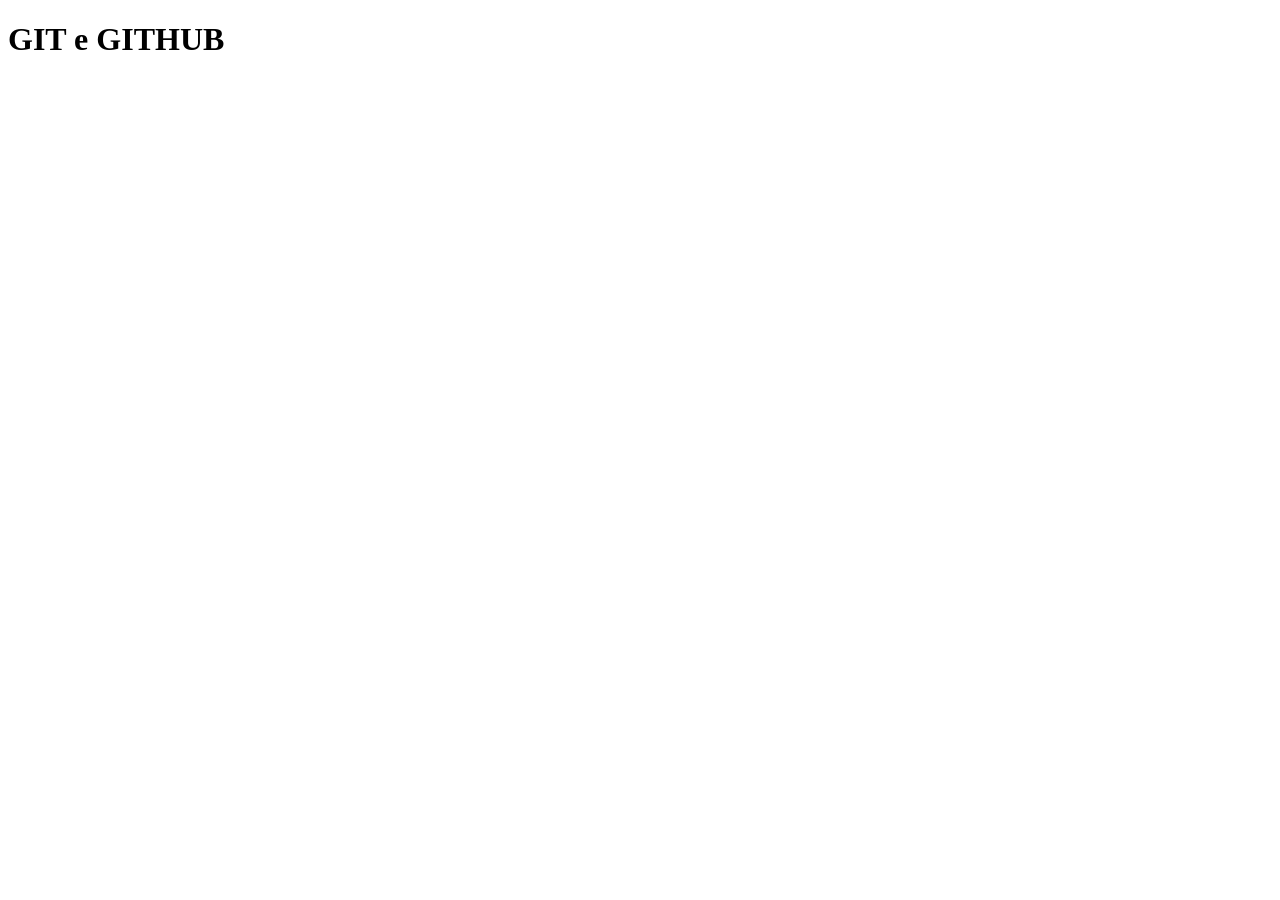
==== index.html @ 161c5484 "Estrutura Básica HTML" ====
<!DOCTYPE html>
<html lang="pt-br">
<head>
    <meta charset="UTF-8">
    <meta name="viewport" content="width=device-width, initial-scale=1.0">
    <link rel="stylesheet" href="style.css">
    <title>Exempllo de Git e Github</title>
</head>
<body>
    <h1>GIT e GITHUB</h1>
</body>
</html>
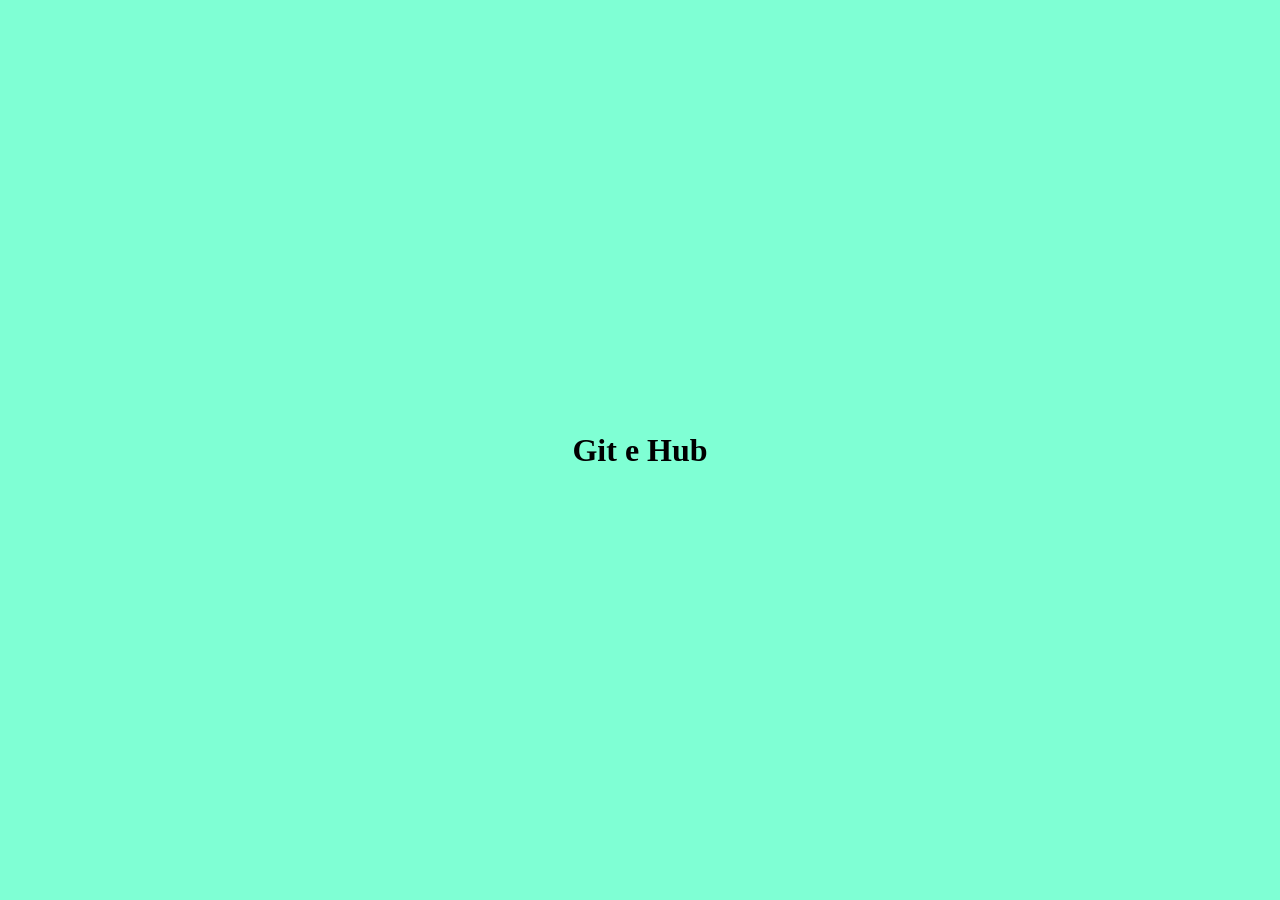
==== commit 79f48145: "Links do Git e Github criados" ====
--- a/index.html
+++ b/index.html
@@ -7,6 +7,8 @@
     <title>Exempllo de Git e Github</title>
 </head>
 <body>
-    <h1>GIT e GITHUB</h1>
+    <h1>
+        <a href="">Git</a> e <a href="">Hub</a>
+    </h1>
 </body>
 </html>
--- a/style.css
+++ b/style.css
@@ -0,0 +1,18 @@
+*{
+    margin: 0%;
+    padding: 0%;
+    box-sizing: border-box;
+}
+
+body{
+    display: flex;
+    justify-content: center;
+    align-items: center;
+    background-color: aquamarine;
+    height: 100vh;
+}
+
+a{
+    text-decoration: none;
+    color: inherit;
+}
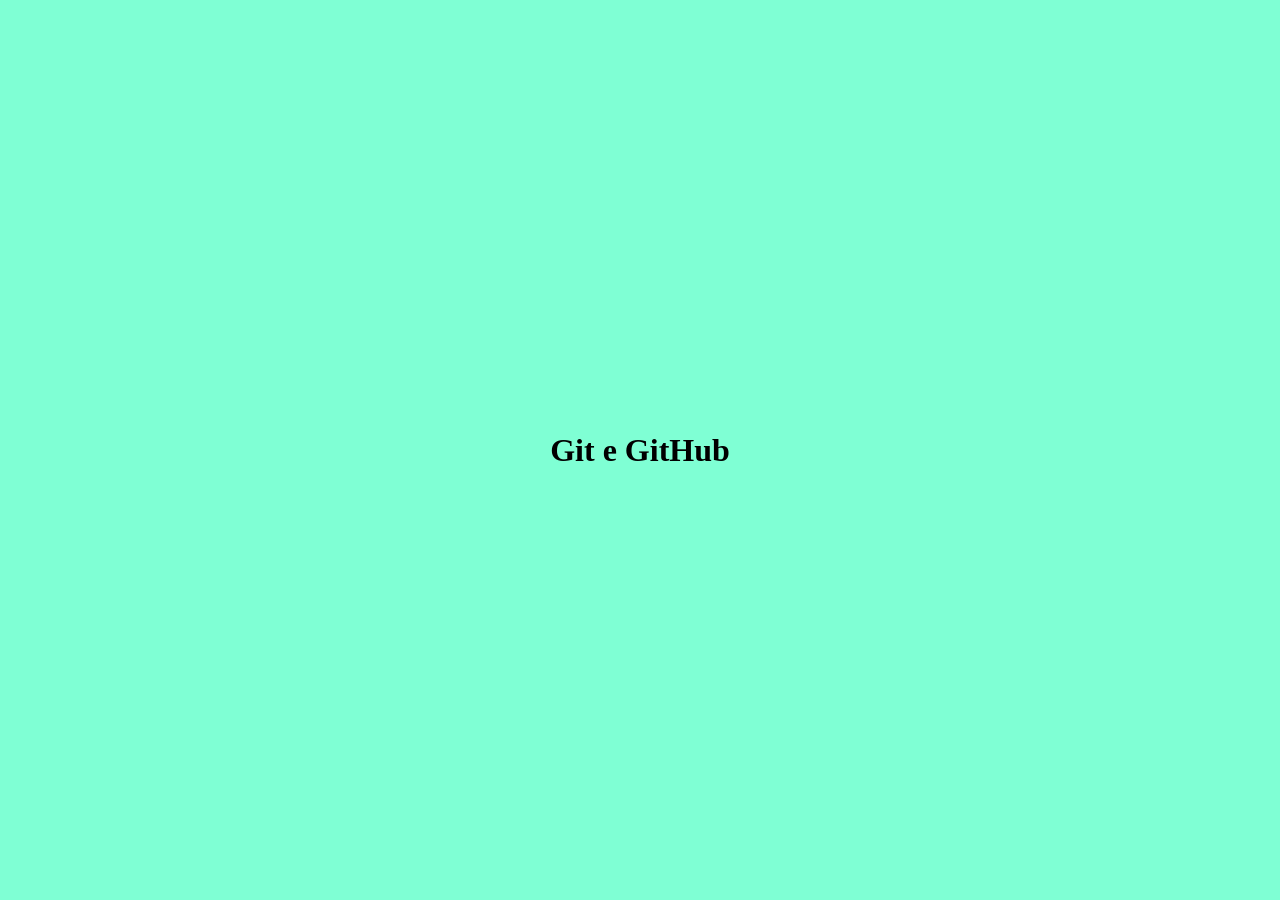
==== commit 8a6d2f83: "Arrumando escrita" ====
--- a/index.html
+++ b/index.html
@@ -8,7 +8,7 @@
 </head>
 <body>
     <h1>
-        <a href="">Git</a> e <a href="">Hub</a>
+        <a href="">Git</a> e <a href="">GitHub</a>
     </h1>
 </body>
 </html>
